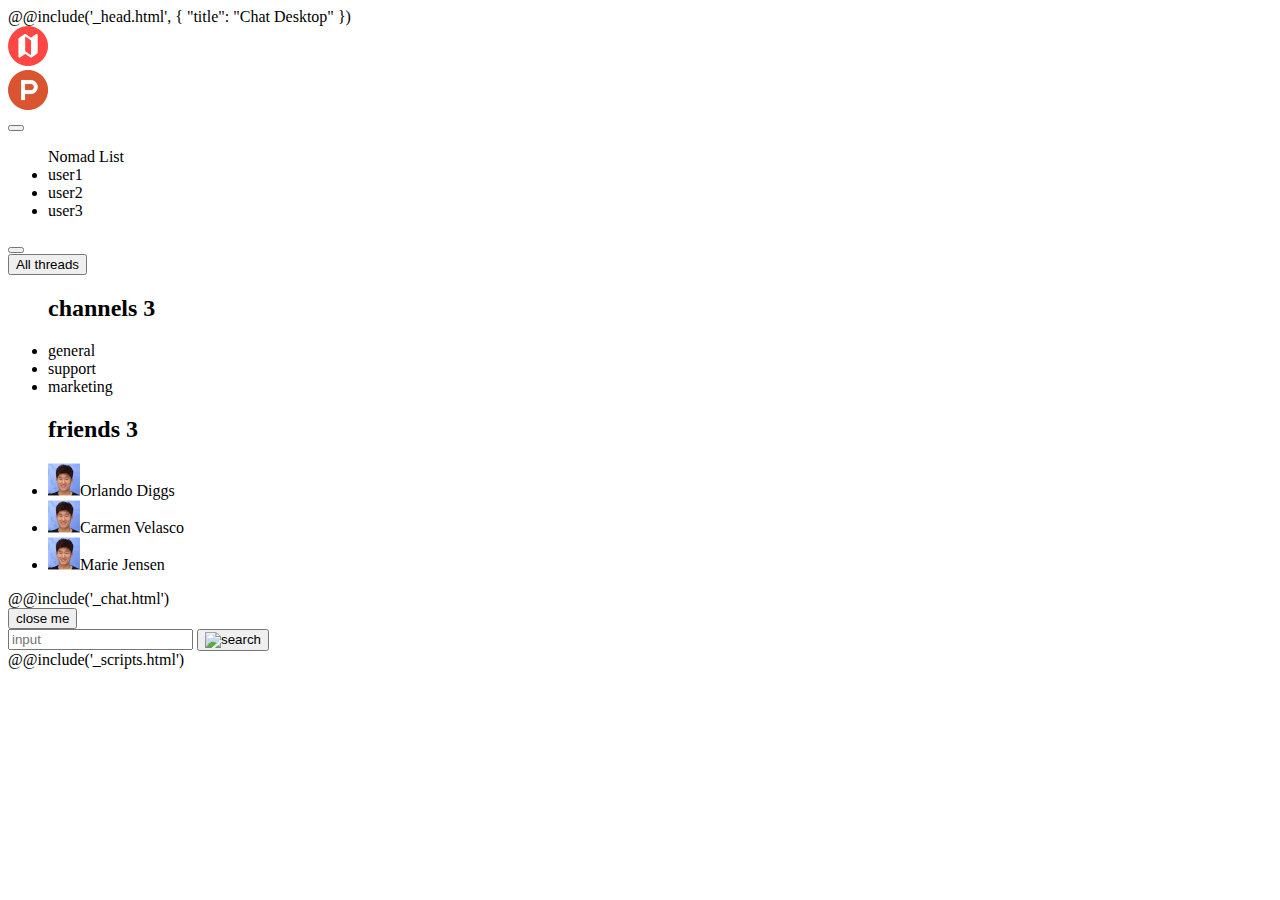
==== #src/index.html @ 8fa37f37 "The basics are ready." ====
<!DOCTYPE html>
<html lang="en">

@@include('_head.html', {
"title": "Chat Desktop"
})

<body>

    <main class="main">
        <div class="main__body">
            <section class='navigation'>
                <div class='navigation__body'>
                    <div class="chats">
                        <div class="chats__body">
                            <div class='chats__chat-ref active'>
                                <img src="img/chat1.jpg" alt='chat1'>
                            </div>
                            <div class='chats__chat-ref'>
                                <img src="img/chat2.jpg" alt='chat2'>
                            </div>
                        </div>
                        <button class="chats__add-chat _icon-createChat" aria-label='addChat' type='button'>
                        </button>
                    </div>
                    <div class="general-nav">
                        <div class="general-nav__body">
                            <div class="general-nav__block">
                                <ul class="chat-users">
                                    <span class="chat-users__info">Nomad List</span>
                                    <li class="chat-user">user1</li>
                                    <li class="chat-user">user2</li>
                                    <li class="chat-user">user3</li>
                                </ul>
                                <button class="general-nav__settings _icon-settings" aria-label='general-settings'
                                    type='menu'>
                                </button>
                            </div>
                            <div class="general-nav__block">
                                <button class="threads-menu _icon-threadsIcon" aria-label='All treads' type='menu'>All
                                    threads</button>
                            </div>
                            <ul class="general-nav__block nav-list channels">
                                <h2 class="general-nav__title nav-list__info">channels <span>3</span></h2>
                                <li class="nav-list__elem channel">general</li>
                                <li class="nav-list__elem channel">support</li>
                                <li class="nav-list__elem channel">marketing</li>
                            </ul>
                            <ul class="general-nav__block nav-list friends">
                                <h2 class="general-nav__title nav-list__info">friends <span>3</span></h2>
                                <li class="nav-list__elem friend">
                                    <img src="img/user1.jpg" alt="user"><span>Orlando Diggs</span>
                                </li>
                                <li class="nav-list__elem friend">
                                    <img src="img/user1.jpg" alt="user"><span>Carmen Velasco</span>
                                </li>
                                <li class="nav-list__elem friend">
                                    <img src="img/user1.jpg" alt="user"><span>Marie Jensen</span>
                                </li>
                            </ul>
                        </div>
                    </div>
                </div>
            </section>
            @@include('_chat.html')
            <section class='sidepanel'>
                <div class="sidepanel__body">
                </div>
            </section>
        </div>
    </main>

    <section id="modal_1" class='modal-window'>
        <div class="modal-window__body">
            <div class="modal-window__content">
                <button type='button' class="modal-closer">close me</button>

                <form class="searchbar">
                    <input class="searchbar__input" type='text' placeholder='input' required>
                    <button aria-label="search" class="searchbar__submit" type='submit'>
                        <img src="img/icons/loupe.svg" alt="search">
                    </button>
                </form>
            </div>
        </div>
    </section>
</body>
@@include('_scripts.html')

</html>
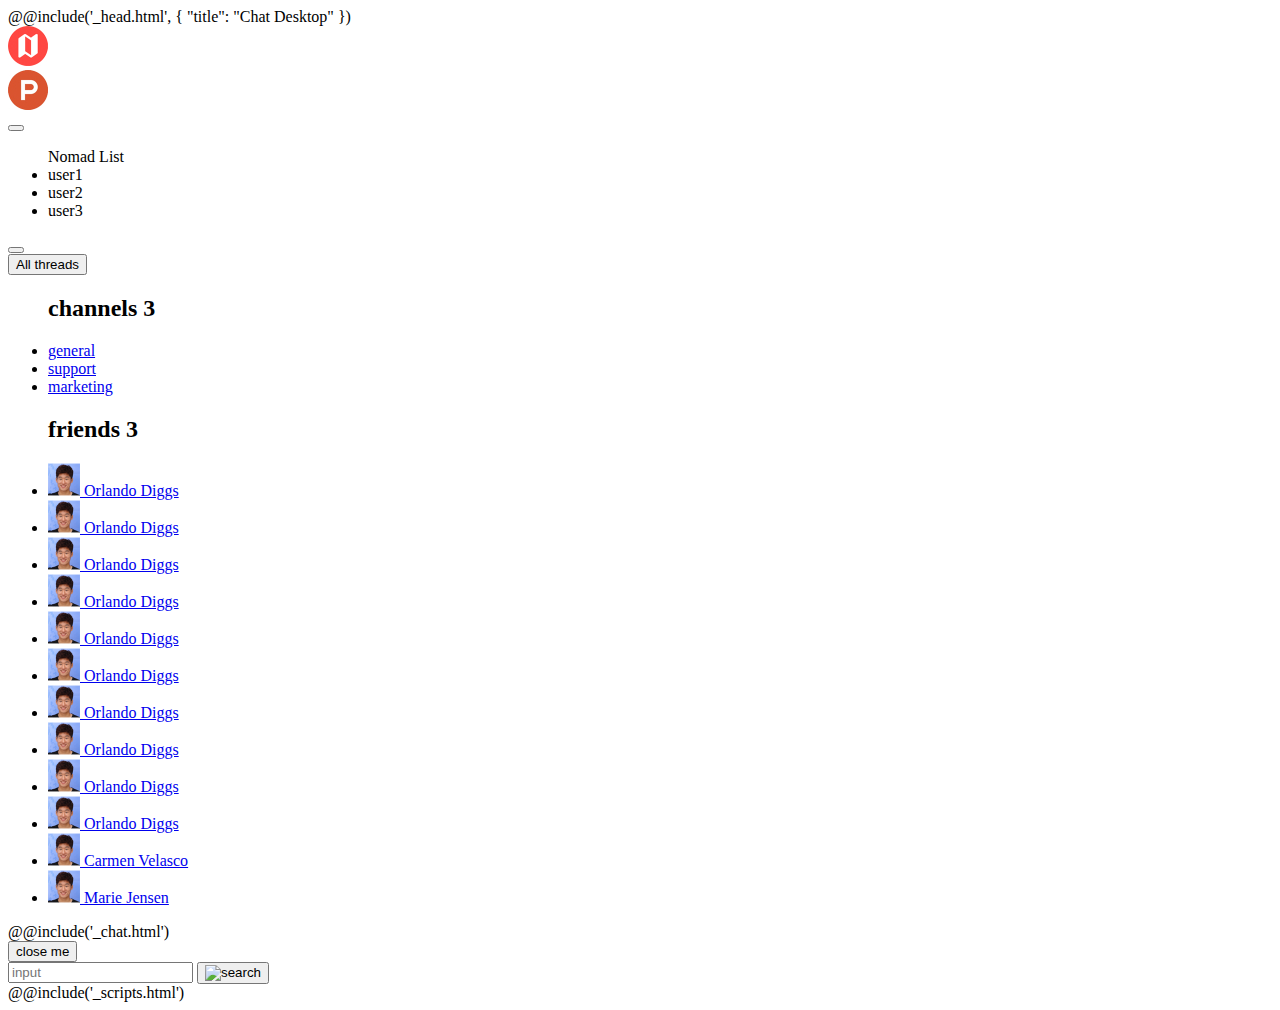
==== commit 66d39b10: "The navigation block has been improved." ====
--- a/#src/index.html
+++ b/#src/index.html
@@ -14,18 +14,22 @@
                     <div class="chats">
                         <div class="chats__body">
                             <div class='chats__chat-ref active'>
-                                <img src="img/chat1.jpg" alt='chat1'>
+                                <a href='#' target='_self'>
+                                    <img src="img/chat1.jpg" alt='chat1'>
+                                </a>
                             </div>
                             <div class='chats__chat-ref'>
-                                <img src="img/chat2.jpg" alt='chat2'>
+                                <a href='#' target='_self'>
+                                    <img src="img/chat2.jpg" alt='chat2'>
+                                </a>
                             </div>
                         </div>
                         <button class="chats__add-chat _icon-createChat" aria-label='addChat' type='button'>
                         </button>
                     </div>
-                    <div class="general-nav">
+                    <div class="general-nav scrollable">
                         <div class="general-nav__body">
-                            <div class="general-nav__block">
+                            <div class="general-nav__block general-nav__main-block">
                                 <ul class="chat-users">
                                     <span class="chat-users__info">Nomad List</span>
                                     <li class="chat-user">user1</li>
@@ -42,20 +46,101 @@
                             </div>
                             <ul class="general-nav__block nav-list channels">
                                 <h2 class="general-nav__title nav-list__info">channels <span>3</span></h2>
-                                <li class="nav-list__elem channel">general</li>
-                                <li class="nav-list__elem channel">support</li>
-                                <li class="nav-list__elem channel">marketing</li>
+                                <li class="nav-list__elem channel">
+                                    <a href='#' target='_blank' rel='noopener noreferrer'>general</a>
+                                </li>
+                                <li class="nav-list__elem channel">
+                                    <a href='#' target='_blank' rel='noopener noreferrer'>support</a>
+                                </li>
+                                <li class="nav-list__elem channel">
+                                    <a href='#' target='_blank' rel='noopener noreferrer'>marketing</a>
+                                </li>
                             </ul>
                             <ul class="general-nav__block nav-list friends">
                                 <h2 class="general-nav__title nav-list__info">friends <span>3</span></h2>
                                 <li class="nav-list__elem friend">
-                                    <img src="img/user1.jpg" alt="user"><span>Orlando Diggs</span>
+                                    <a href="#">
+                                        <div class="status-ball active"></div>
+                                        <img class="friend__image" src="img/user1.jpg" alt="user">
+                                        <span>Orlando Diggs</span>
+                                    </a>
                                 </li>
                                 <li class="nav-list__elem friend">
-                                    <img src="img/user1.jpg" alt="user"><span>Carmen Velasco</span>
+                                    <a href="#">
+                                        <div class="status-ball active"></div>
+                                        <img class="friend__image" src="img/user1.jpg" alt="user">
+                                        <span>Orlando Diggs</span>
+                                    </a>
                                 </li>
                                 <li class="nav-list__elem friend">
-                                    <img src="img/user1.jpg" alt="user"><span>Marie Jensen</span>
+                                    <a href="#">
+                                        <div class="status-ball active"></div>
+                                        <img class="friend__image" src="img/user1.jpg" alt="user">
+                                        <span>Orlando Diggs</span>
+                                    </a>
+                                </li>
+                                <li class="nav-list__elem friend">
+                                    <a href="#">
+                                        <div class="status-ball active"></div>
+                                        <img class="friend__image" src="img/user1.jpg" alt="user">
+                                        <span>Orlando Diggs</span>
+                                    </a>
+                                </li>
+                                <li class="nav-list__elem friend">
+                                    <a href="#">
+                                        <div class="status-ball active"></div>
+                                        <img class="friend__image" src="img/user1.jpg" alt="user">
+                                        <span>Orlando Diggs</span>
+                                    </a>
+                                </li>
+                                <li class="nav-list__elem friend">
+                                    <a href="#">
+                                        <div class="status-ball active"></div>
+                                        <img class="friend__image" src="img/user1.jpg" alt="user">
+                                        <span>Orlando Diggs</span>
+                                    </a>
+                                </li>
+                                <li class="nav-list__elem friend">
+                                    <a href="#">
+                                        <div class="status-ball active"></div>
+                                        <img class="friend__image" src="img/user1.jpg" alt="user">
+                                        <span>Orlando Diggs</span>
+                                    </a>
+                                </li>
+                                <li class="nav-list__elem friend">
+                                    <a href="#">
+                                        <div class="status-ball active"></div>
+                                        <img class="friend__image" src="img/user1.jpg" alt="user">
+                                        <span>Orlando Diggs</span>
+                                    </a>
+                                </li>
+                                <li class="nav-list__elem friend">
+                                    <a href="#">
+                                        <div class="status-ball active"></div>
+                                        <img class="friend__image" src="img/user1.jpg" alt="user">
+                                        <span>Orlando Diggs</span>
+                                    </a>
+                                </li>
+                                <li class="nav-list__elem friend">
+                                    <a href="#">
+                                        <div class="status-ball active"></div>
+                                        <img class="friend__image" src="img/user1.jpg" alt="user">
+                                        <span>Orlando Diggs</span>
+                                    </a>
+                                </li>
+                                <li class="nav-list__elem friend">
+                                    <a href="#">
+                                        <div class="status-ball"></div>
+                                        <img class="friend__image" src="img/user1.jpg" alt="user">
+                                        <span>Carmen Velasco</span>
+                                    </a>
+                                </li>
+                                <li class="nav-list__elem friend">
+                                    <a href="#">
+                                        <div class="status-ball"></div>
+                                        <img class="friend__image" src="img/user1.jpg" alt="user">
+                                        <span>Marie Jensen</span>
+                                    </a>
                                 </li>
                             </ul>
                         </div>
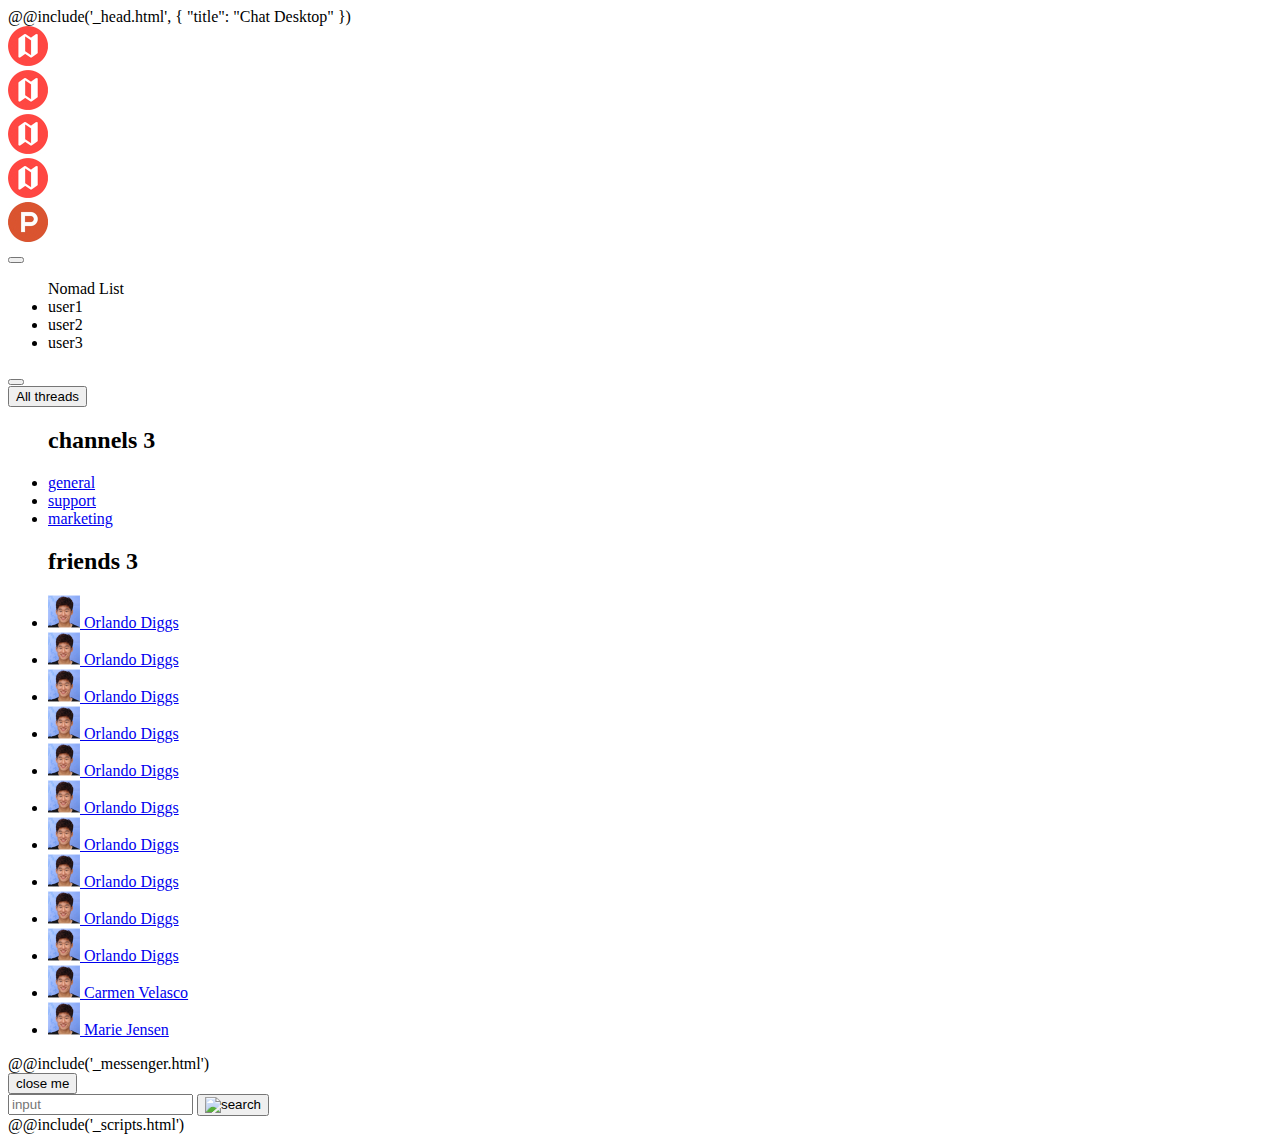
==== commit 420700ea: "Bugs fixed." ====
--- a/#src/index.html
+++ b/#src/index.html
@@ -11,9 +11,24 @@
         <div class="main__body">
             <section class='navigation'>
                 <div class='navigation__body'>
-                    <div class="chats">
+                    <div class="chats scrollable">
                         <div class="chats__body">
                             <div class='chats__chat-ref active'>
+                                <a href='#' target='_self'>
+                                    <img src="img/chat1.jpg" alt='chat1'>
+                                </a>
+                            </div>
+                            <div class='chats__chat-ref'>
+                                <a href='#' target='_self'>
+                                    <img src="img/chat1.jpg" alt='chat1'>
+                                </a>
+                            </div>
+                            <div class='chats__chat-ref'>
+                                <a href='#' target='_self'>
+                                    <img src="img/chat1.jpg" alt='chat1'>
+                                </a>
+                            </div>
+                            <div class='chats__chat-ref'>
                                 <a href='#' target='_self'>
                                     <img src="img/chat1.jpg" alt='chat1'>
                                 </a>
@@ -147,7 +162,8 @@
                     </div>
                 </div>
             </section>
-            @@include('_chat.html')
+            @@include('_messenger.html')
+            
             <section class='sidepanel'>
                 <div class="sidepanel__body">
                 </div>
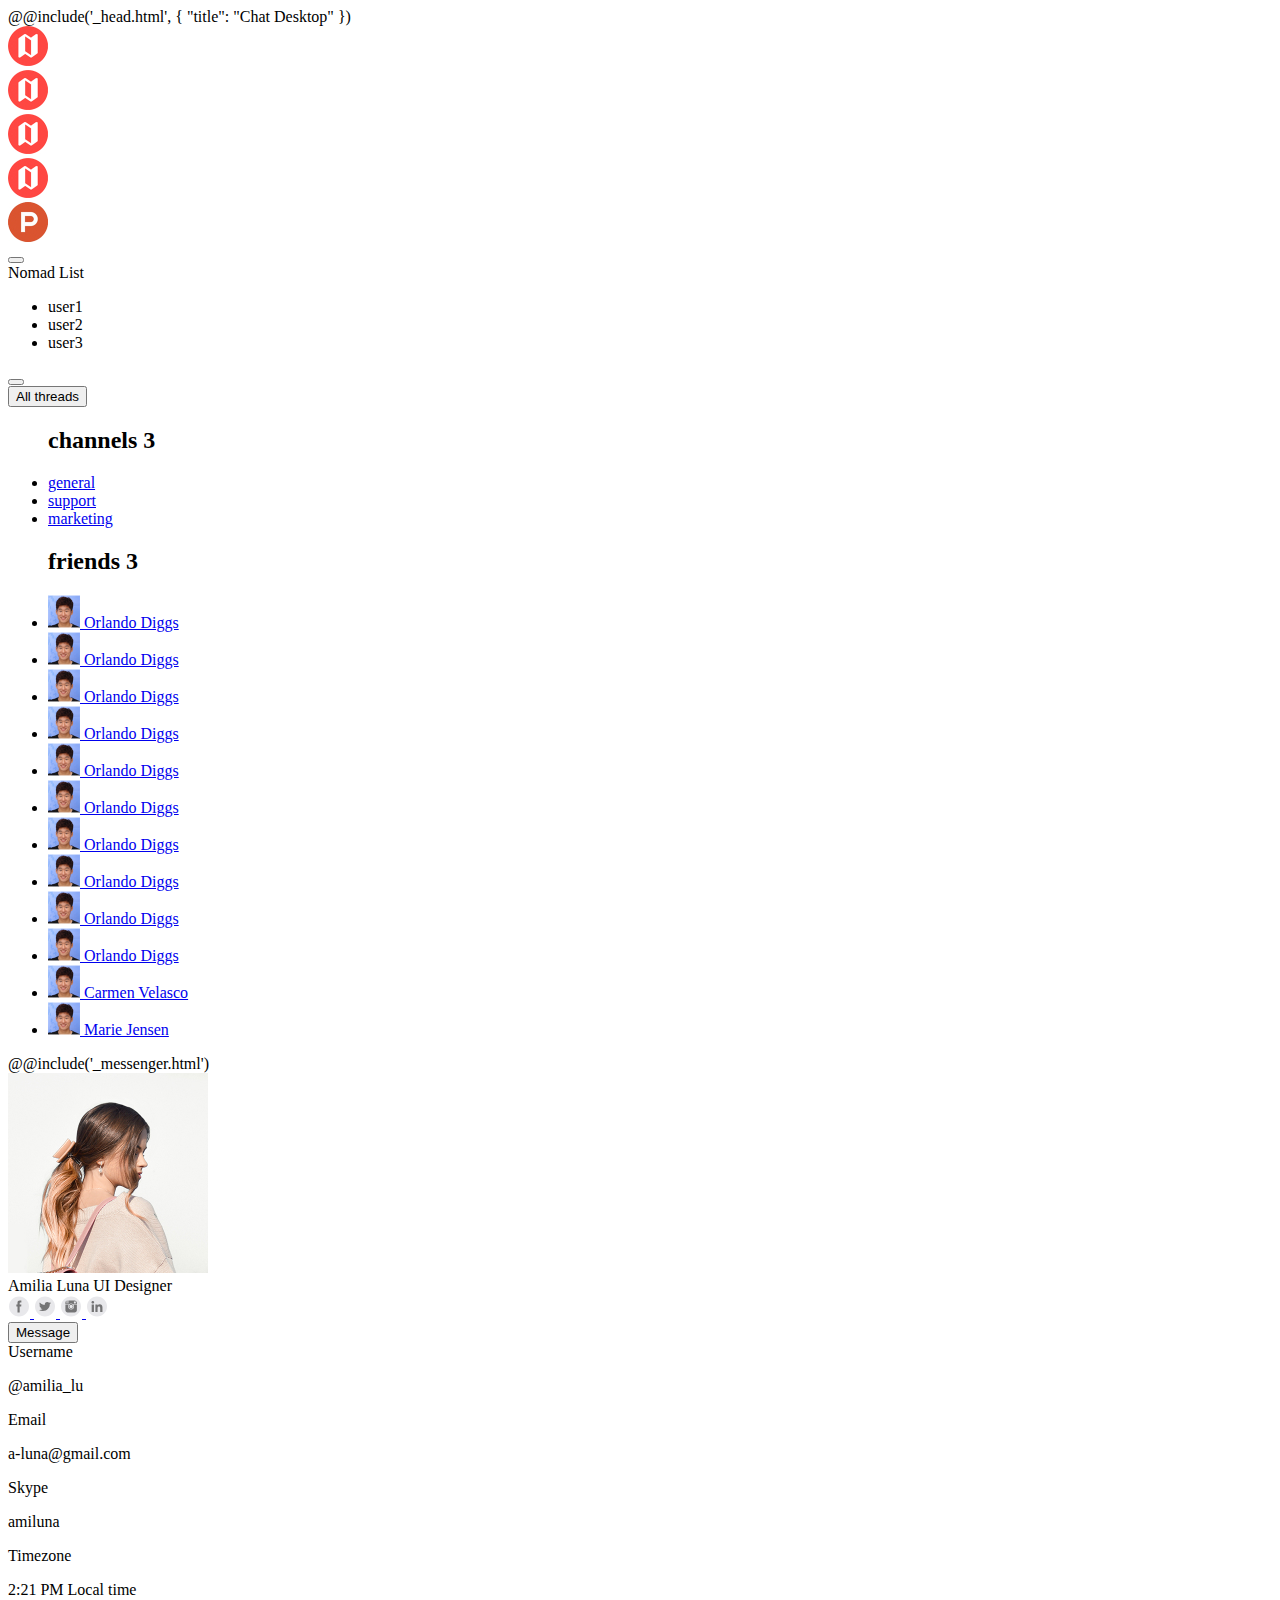
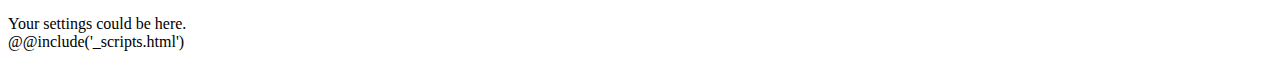
==== commit 4915ca9d: "General fixes and improvements." ====
--- a/#src/index.html
+++ b/#src/index.html
@@ -45,14 +45,16 @@
                     <div class="general-nav scrollable">
                         <div class="general-nav__body">
                             <div class="general-nav__block general-nav__main-block">
-                                <ul class="chat-users">
-                                    <span class="chat-users__info">Nomad List</span>
-                                    <li class="chat-user">user1</li>
-                                    <li class="chat-user">user2</li>
-                                    <li class="chat-user">user3</li>
-                                </ul>
+                                <div class="submenu-open-button chat-users__show-button">
+                                    Nomad List
+                                    <ul class="chat-users">
+                                        <li class="chat-user">user1</li>
+                                        <li class="chat-user">user2</li>
+                                        <li class="chat-user">user3</li>
+                                    </ul>
+                                </div>
                                 <button class="general-nav__settings _icon-settings" aria-label='general-settings'
-                                    type='menu'>
+                                    data-modal-link="settings" type='menu'>
                                 </button>
                             </div>
                             <div class="general-nav__block">
@@ -163,25 +165,83 @@
                 </div>
             </section>
             @@include('_messenger.html')
-            
+
             <section class='sidepanel'>
                 <div class="sidepanel__body">
+                    <div class="profile">
+                        <div class="profile__image">
+                            <img src="img/profileImage.jpg" alt="Amilia">
+                        </div>
+                        <div class="profile__body">
+                            <span class="profile__name">
+                                Amilia Luna <span class="status-ball active"></span>
+                            </span>
+                            <span class="profile__status">
+                                UI Designer
+                            </span>
+                            <div class="profile__socials">
+                                <a class="social" href='//facebook.com' target='_blank' rel='noopener noreferrer'>
+                                    <img src="img/icons/facebook.svg" alt="facebook">
+                                </a>
+                                <a class="social" href='//twitter.com' target='_blank' rel='noopener noreferrer'>
+                                    <img src="img/icons/twitter.svg" alt="twitter">
+                                </a>
+                                <a class="social" href='//instagram.com' target='_blank' rel='noopener noreferrer'>
+                                    <img src="img/icons/instagram.svg" alt="instagram">
+                                </a>
+                                <a class="social" href='//linkedin.com' target='_blank' rel='noopener noreferrer'>
+                                    <img src="img/icons/linkedin.svg" alt="linkedin">
+                                </a>
+                            </div>
+                            <div class="profile__actions">
+                                <button class="send-message-btn" aria-label='message' type='button'>Message</button>
+                                <div class="profile__multiple-actions">
+                                    
+                                </div>
+                            </div>
+                            <div class="profile__info-block">
+                                <span class="profile__info-type">
+                                    Username
+                                </span>
+                                <p class="profile__info">
+                                    <span id="username">@amilia_lu</span>
+                                </p>
+                            </div>
+                            <div class="profile__info-block">
+                                <span class="profile__info-type">
+                                    Email
+                                </span>
+                                <p class="profile__info">
+                                    <span id="email">a-luna@gmail.com</span>
+                                </p>
+                            </div>
+                            <div class="profile__info-block">
+                                <span class="profile__info-type">
+                                    Skype
+                                </span>
+                                <p class="profile__info">
+                                    <span id="skype">amiluna</span>
+                                </p>
+                            </div>
+                            <div class="profile__info-block">
+                                <span class="profile__info-type">
+                                    <span id="timezone">Timezone</span>
+                                </span>
+                                <p class="profile__info">
+                                    <span id="profile-time">2:21 PM Local time</span>
+                                </p>
+                            </div>
+                        </div>
+                    </div>
                 </div>
             </section>
         </div>
     </main>
 
-    <section id="modal_1" class='modal-window'>
+    <section id="settings" class='modal-window'>
         <div class="modal-window__body">
             <div class="modal-window__content">
-                <button type='button' class="modal-closer">close me</button>
-
-                <form class="searchbar">
-                    <input class="searchbar__input" type='text' placeholder='input' required>
-                    <button aria-label="search" class="searchbar__submit" type='submit'>
-                        <img src="img/icons/loupe.svg" alt="search">
-                    </button>
-                </form>
+                Your settings could be here.
             </div>
         </div>
     </section>
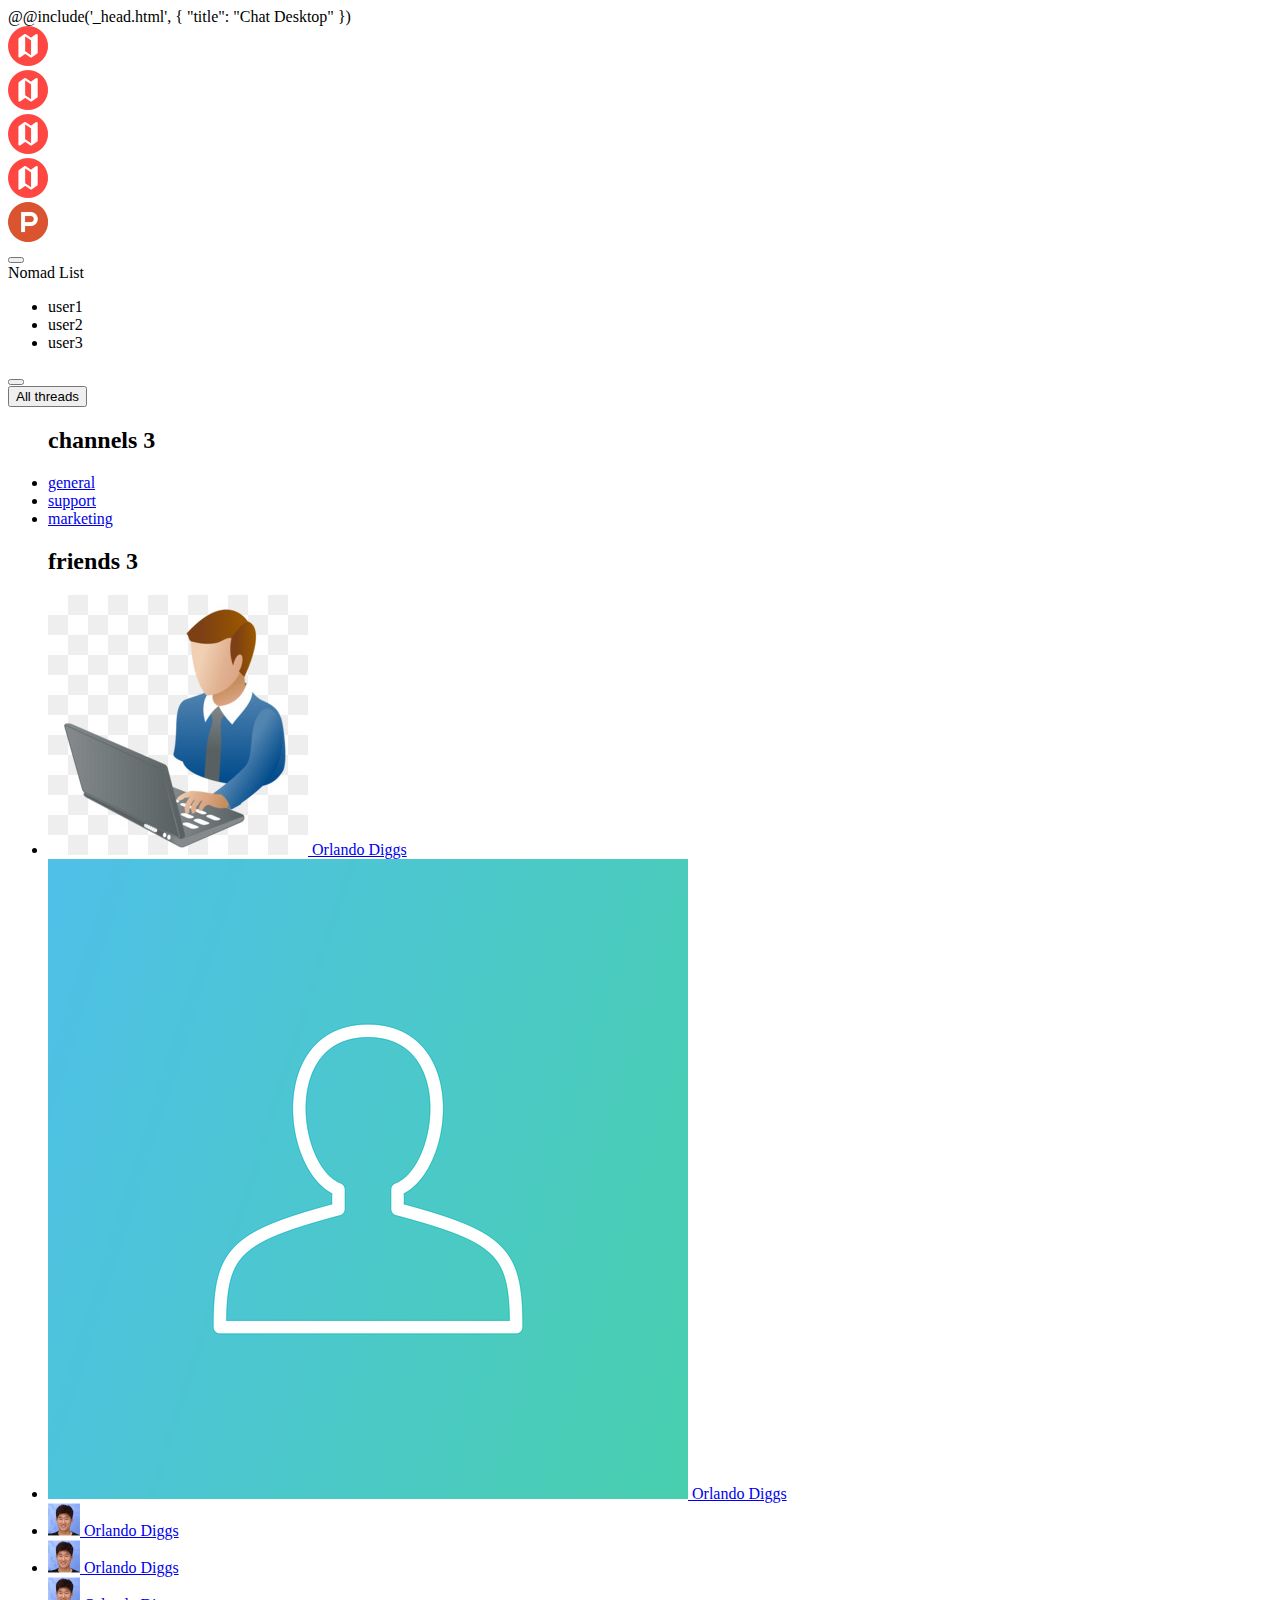
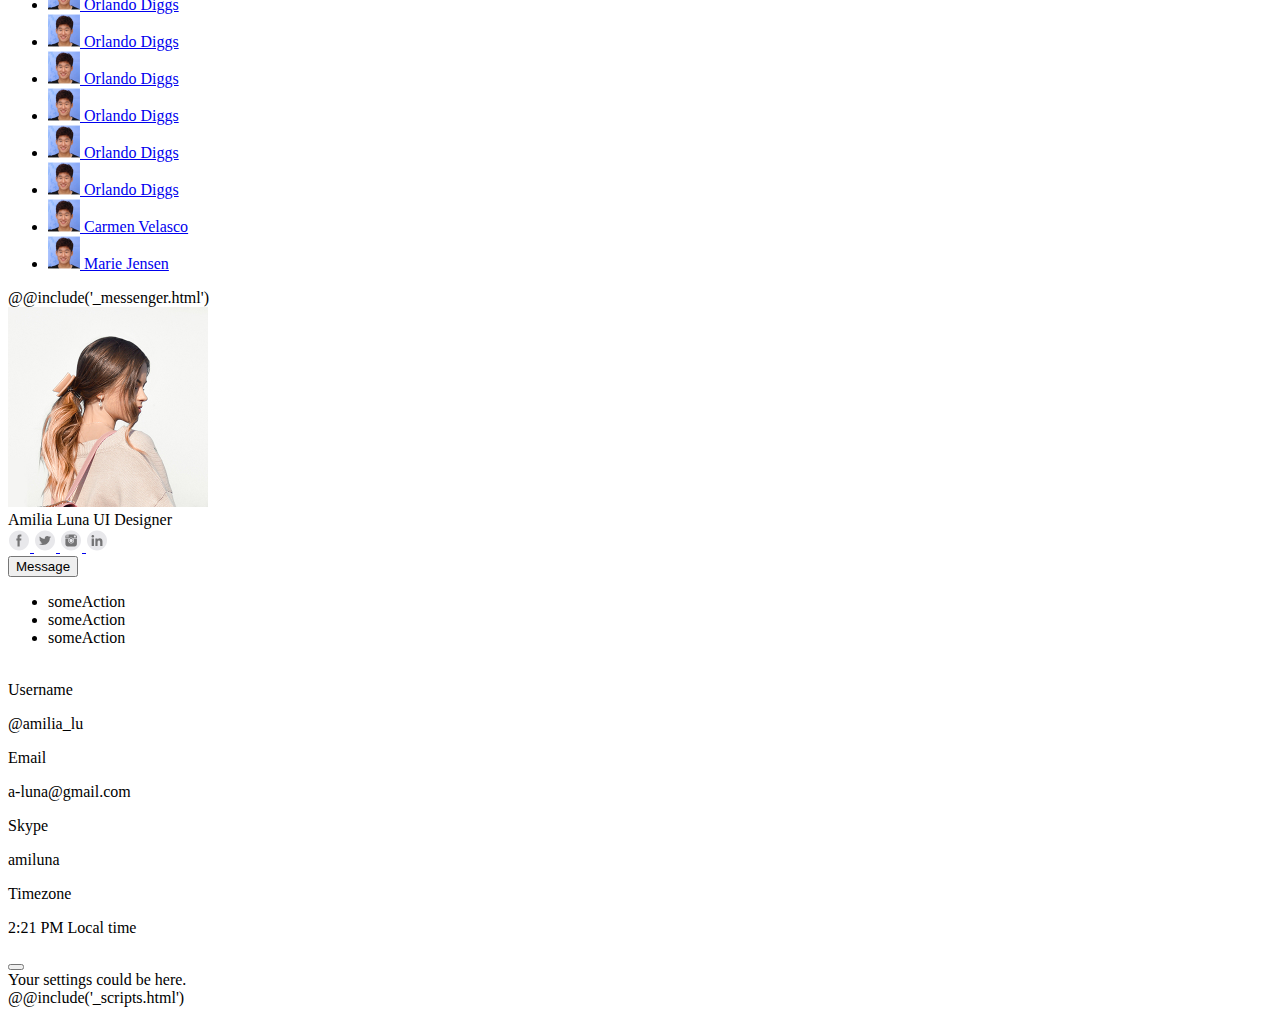
==== commit 476f9453: "Release!" ====
--- a/#src/index.html
+++ b/#src/index.html
@@ -78,14 +78,14 @@
                                 <li class="nav-list__elem friend">
                                     <a href="#">
                                         <div class="status-ball active"></div>
-                                        <img class="friend__image" src="img/user1.jpg" alt="user">
-                                        <span>Orlando Diggs</span>
-                                    </a>
-                                </li>
-                                <li class="nav-list__elem friend">
-                                    <a href="#">
-                                        <div class="status-ball active"></div>
-                                        <img class="friend__image" src="img/user1.jpg" alt="user">
+                                        <img class="friend__image" src="img/user2.jpg" alt="user">
+                                        <span>Orlando Diggs</span>
+                                    </a>
+                                </li>
+                                <li class="nav-list__elem friend">
+                                    <a href="#">
+                                        <div class="status-ball active"></div>
+                                        <img class="friend__image" src="img/user3.jpg" alt="user">
                                         <span>Orlando Diggs</span>
                                     </a>
                                 </li>
@@ -166,7 +166,7 @@
             </section>
             @@include('_messenger.html')
 
-            <section class='sidepanel'>
+            <section class='sidepanel scrollable'>
                 <div class="sidepanel__body">
                     <div class="profile">
                         <div class="profile__image">
@@ -195,8 +195,13 @@
                             </div>
                             <div class="profile__actions">
                                 <button class="send-message-btn" aria-label='message' type='button'>Message</button>
-                                <div class="profile__multiple-actions">
-                                    
+                                <div class="profile__multiple-actions submenu-open-button">
+                                    <ul class="">
+                                        <li>someAction</li>
+                                        <li>someAction</li>
+                                        <li>someAction</li>
+                                    </ul>
+                                    <img src="img/icons/arrowMore-actions.svg" alt="moreActions">
                                 </div>
                             </div>
                             <div class="profile__info-block">
@@ -231,6 +236,7 @@
                                     <span id="profile-time">2:21 PM Local time</span>
                                 </p>
                             </div>
+                            <button id="profile-close" class="profile__close" aria-label='closeProfile' type='button'></button>
                         </div>
                     </div>
                 </div>
